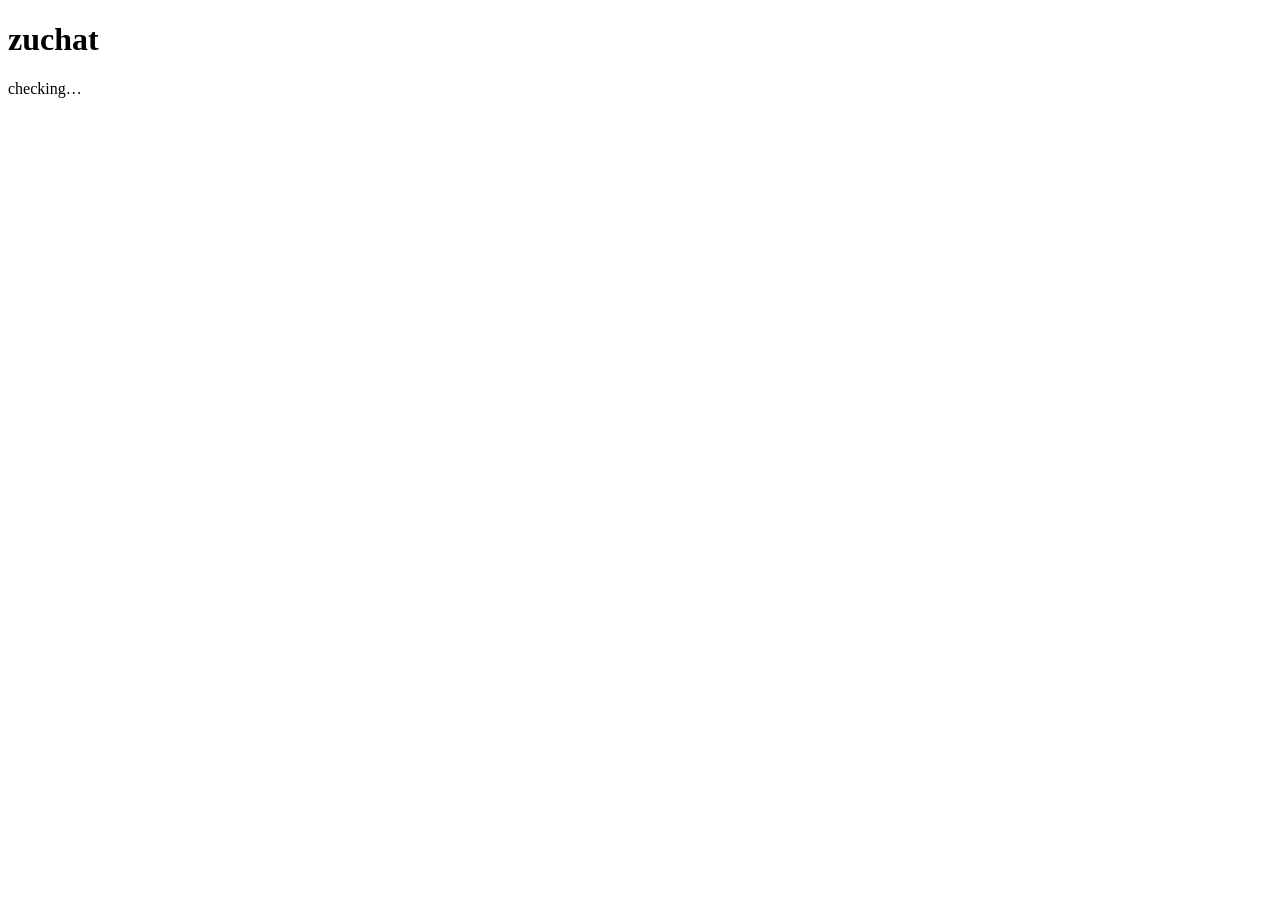
==== src/zuchat/static/index.html @ 92648fbf "Drop the send button; Enter sends" ====
<!doctype html>
<html lang="en">
  <head>
    <meta charset="utf-8" />
    <meta name="viewport" content="width=device-width, initial-scale=1" />
    <title>zuchat</title>
    <link rel="stylesheet" href="/static/style.css" />
  </head>
  <body>
    <header>
      <h1>zuchat</h1>
      <div id="status">checking…</div>
    </header>

    <main>
      <ol id="log" aria-live="polite"></ol>

      <form id="composer" hidden>
        <textarea id="message" rows="2" placeholder="Ask something… (⏎ to send, ⇧⏎ for a new line)" required></textarea>
      </form>
    </main>

    <script src="/static/app.js"></script>
  </body>
</html>
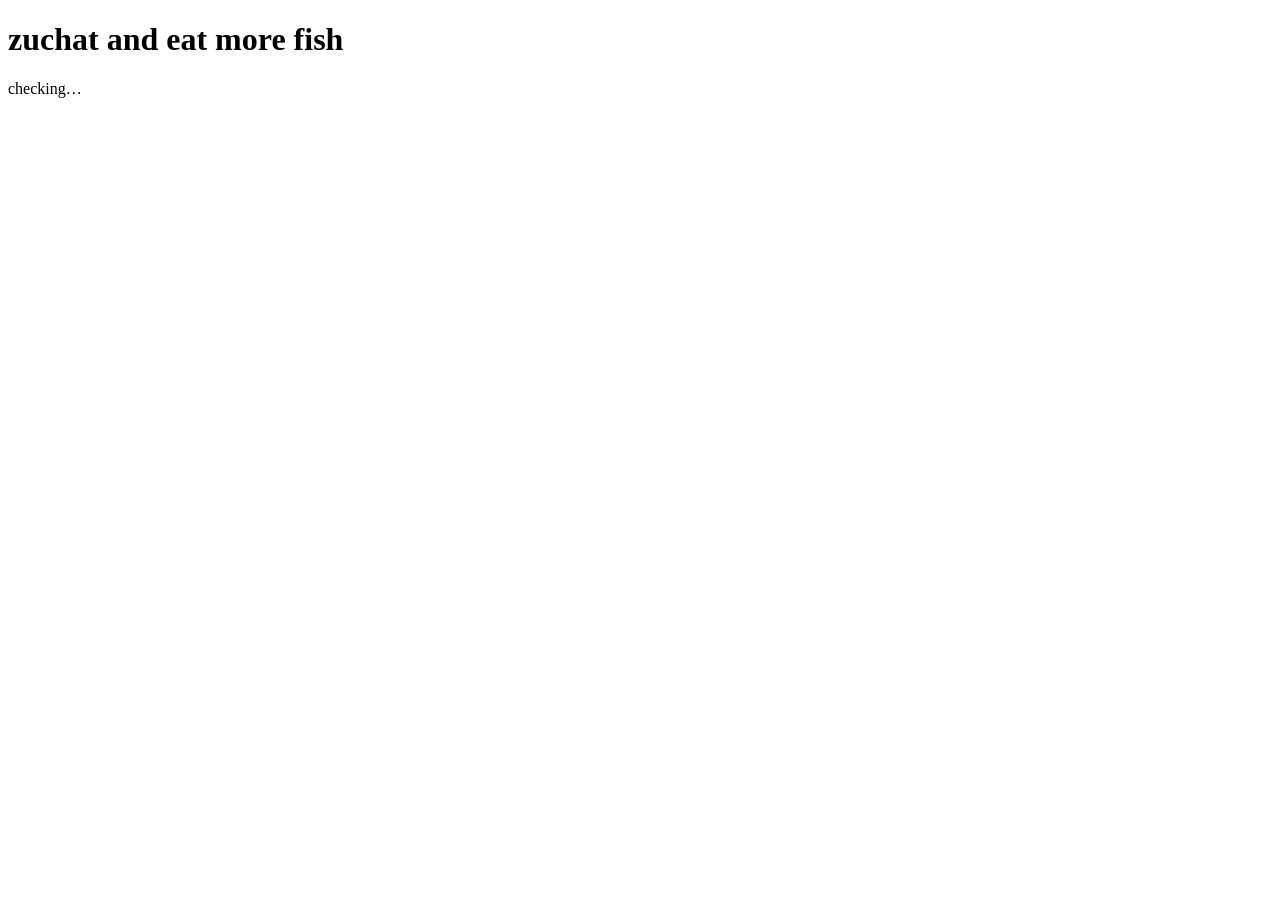
==== commit a665269b: "badname" ====
--- a/src/zuchat/static/index.html
+++ b/src/zuchat/static/index.html
@@ -3,12 +3,12 @@
   <head>
     <meta charset="utf-8" />
     <meta name="viewport" content="width=device-width, initial-scale=1" />
-    <title>zuchat</title>
+    <title>zuchat - fish</title>
     <link rel="stylesheet" href="/static/style.css" />
   </head>
   <body>
     <header>
-      <h1>zuchat</h1>
+      <h1>zuchat and eat more fish</h1>
       <div id="status">checking…</div>
     </header>
 
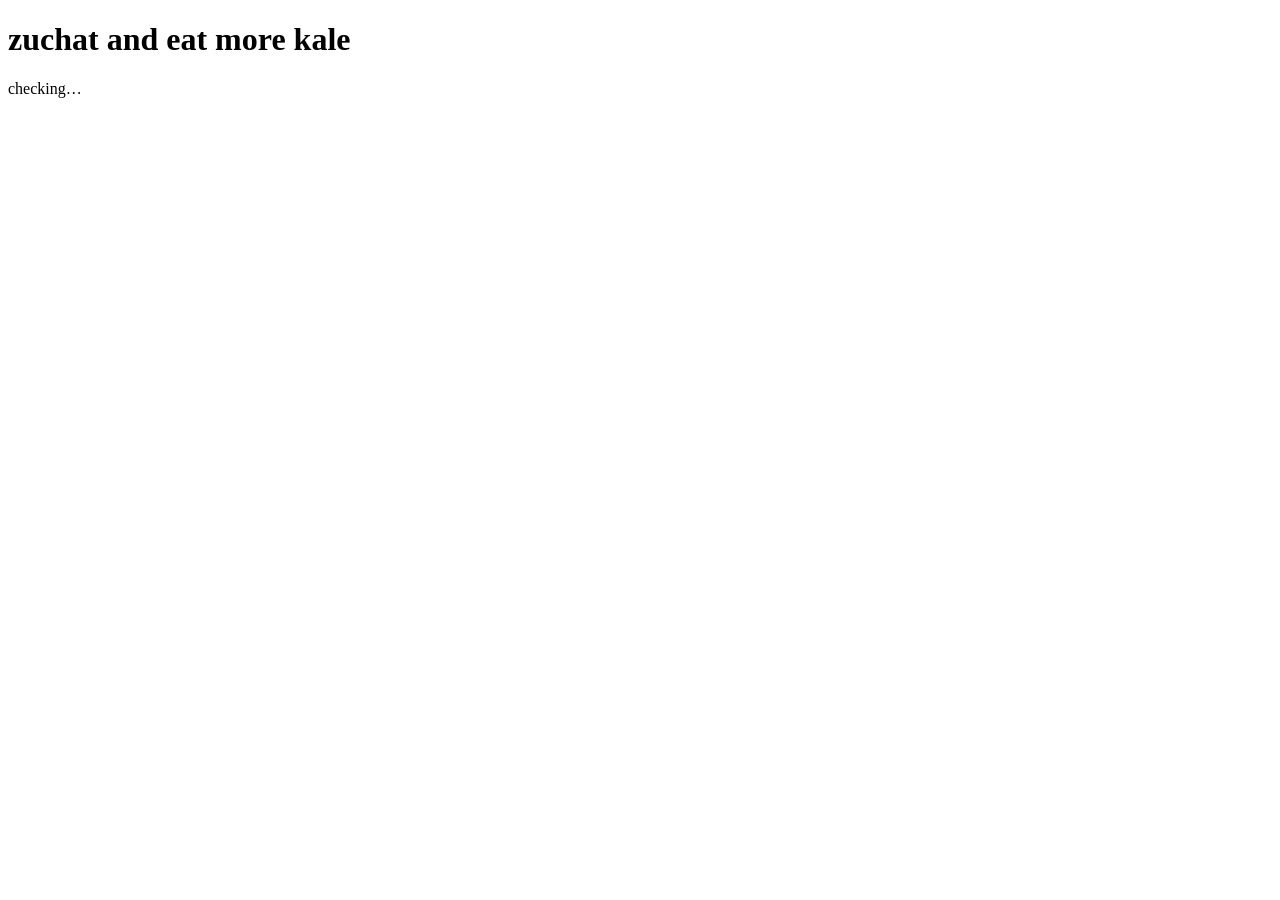
==== commit 63be651f: "kale" ====
--- a/src/zuchat/static/index.html
+++ b/src/zuchat/static/index.html
@@ -3,12 +3,12 @@
   <head>
     <meta charset="utf-8" />
     <meta name="viewport" content="width=device-width, initial-scale=1" />
-    <title>zuchat - fish</title>
+    <title>zuchat - kale</title>
     <link rel="stylesheet" href="/static/style.css" />
   </head>
   <body>
     <header>
-      <h1>zuchat and eat more fish</h1>
+      <h1>zuchat and eat more kale</h1>
       <div id="status">checking…</div>
     </header>
 
@@ -16,7 +16,12 @@
       <ol id="log" aria-live="polite"></ol>
 
       <form id="composer" hidden>
-        <textarea id="message" rows="2" placeholder="Ask something… (⏎ to send, ⇧⏎ for a new line)" required></textarea>
+        <textarea
+          id="message"
+          rows="2"
+          placeholder="Ask something… (⏎ to send, ⇧⏎ for a new line)"
+          required
+        ></textarea>
       </form>
     </main>
 
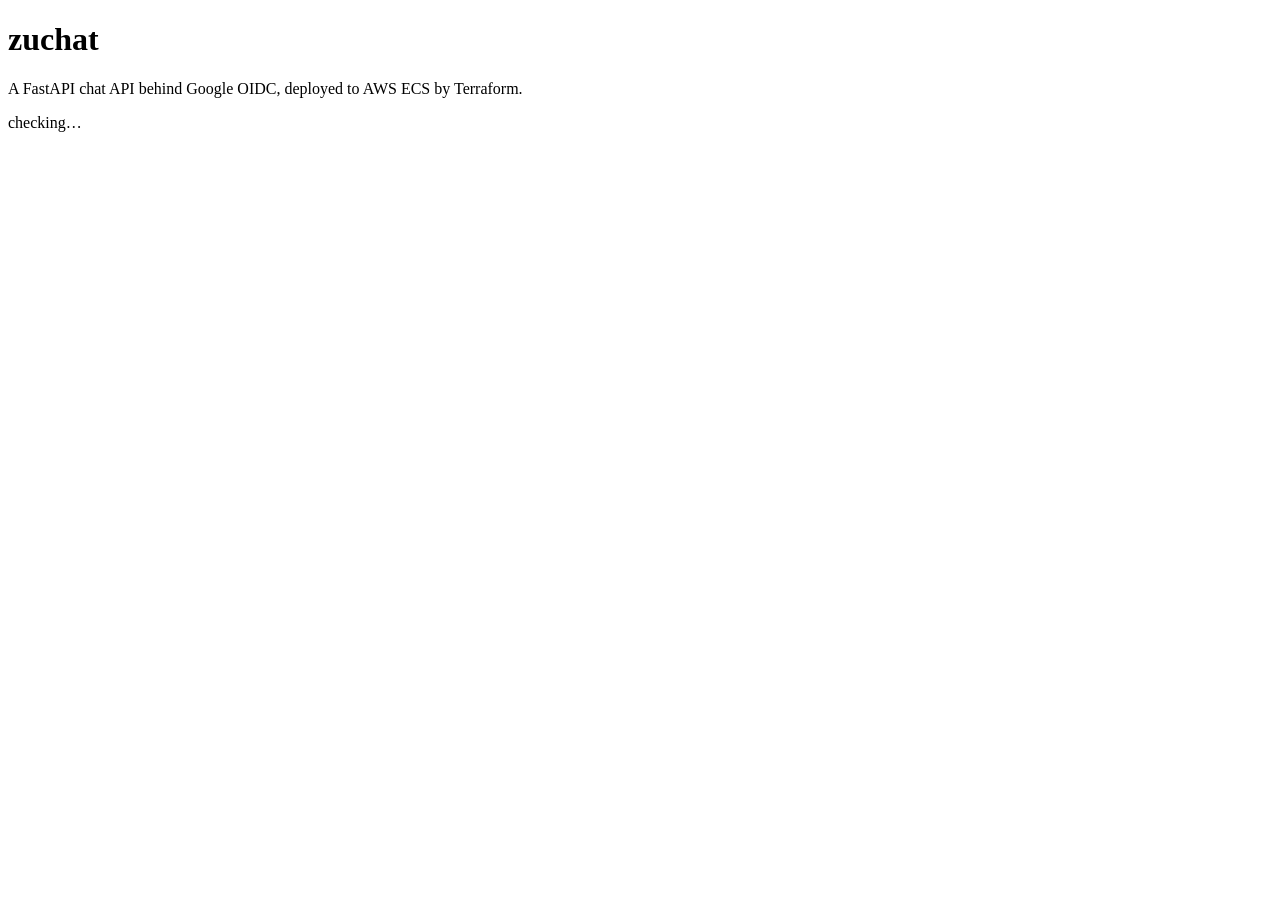
==== commit a3612d6f: "Adopt pydantachat's chat page and stream replies The page, its stylesheet and its script come from ." ====
--- a/src/zuchat/static/index.html
+++ b/src/zuchat/static/index.html
@@ -3,28 +3,52 @@
   <head>
     <meta charset="utf-8" />
     <meta name="viewport" content="width=device-width, initial-scale=1" />
-    <title>zuchat - kale</title>
-    <link rel="stylesheet" href="/static/style.css" />
+    <meta name="color-scheme" content="light dark" />
+    <title>zuchat</title>
+    <link rel="icon" href="/static/favicon.svg" type="image/svg+xml" />
+    <link
+      rel="preload"
+      href="/static/fonts/geist-latin-wght-normal.woff2"
+      as="font"
+      type="font/woff2"
+      crossorigin
+    />
+    <link rel="stylesheet" href="/static/theme.css" />
+    <link rel="stylesheet" href="/static/app.css" />
   </head>
   <body>
-    <header>
-      <h1>zuchat and eat more kale</h1>
-      <div id="status">checking…</div>
-    </header>
+    <main class="container">
+      <header>
+        <div>
+          <h1>zuchat</h1>
+          <p>A FastAPI chat API behind Google OIDC, deployed to AWS ECS by Terraform.</p>
+        </div>
+        <nav id="status">checking…</nav>
+      </header>
 
-    <main>
-      <ol id="log" aria-live="polite"></ol>
+      <section id="log" aria-live="polite" hidden></section>
 
       <form id="composer" hidden>
+        <label for="message">Your question</label>
         <textarea
           id="message"
+          name="message"
           rows="2"
           placeholder="Ask something… (⏎ to send, ⇧⏎ for a new line)"
           required
         ></textarea>
+        <div class="row">
+          <button type="button" id="new" class="ghost">new conversation</button>
+          <button type="submit">send</button>
+        </div>
       </form>
+
+      <article id="sign-in-card" hidden>
+        <h2>Sign in</h2>
+        <p>Use an allowlisted Google account to chat.</p>
+        <a href="/login">Sign in with Google</a>
+      </article>
     </main>
-
     <script src="/static/app.js"></script>
   </body>
 </html>
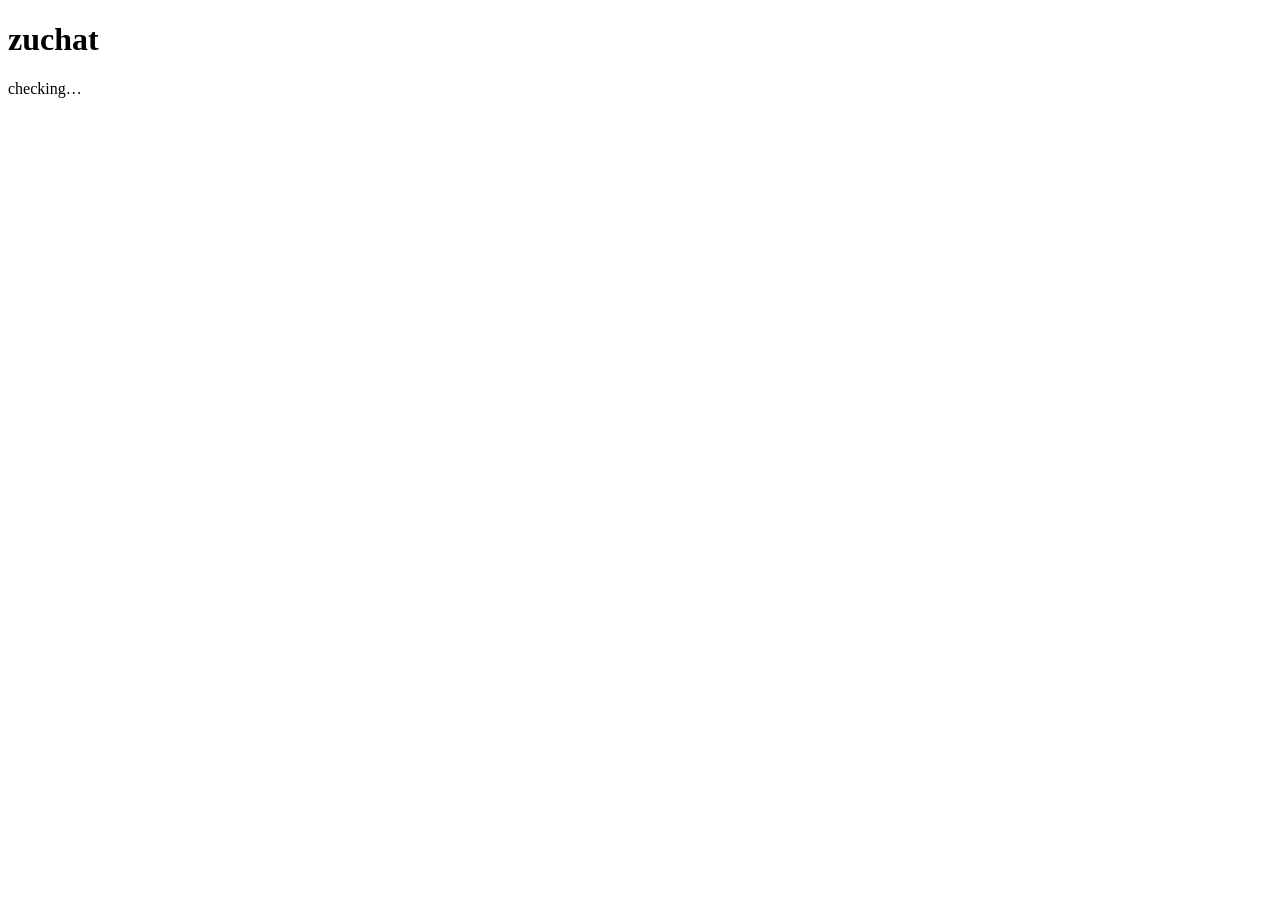
==== commit 3ce72253: "fix index" ====
--- a/src/zuchat/static/index.html
+++ b/src/zuchat/static/index.html
@@ -21,7 +21,6 @@
       <header>
         <div>
           <h1>zuchat</h1>
-          <p>A FastAPI chat API behind Google OIDC, deployed to AWS ECS by Terraform.</p>
         </div>
         <nav id="status">checking…</nav>
       </header>
